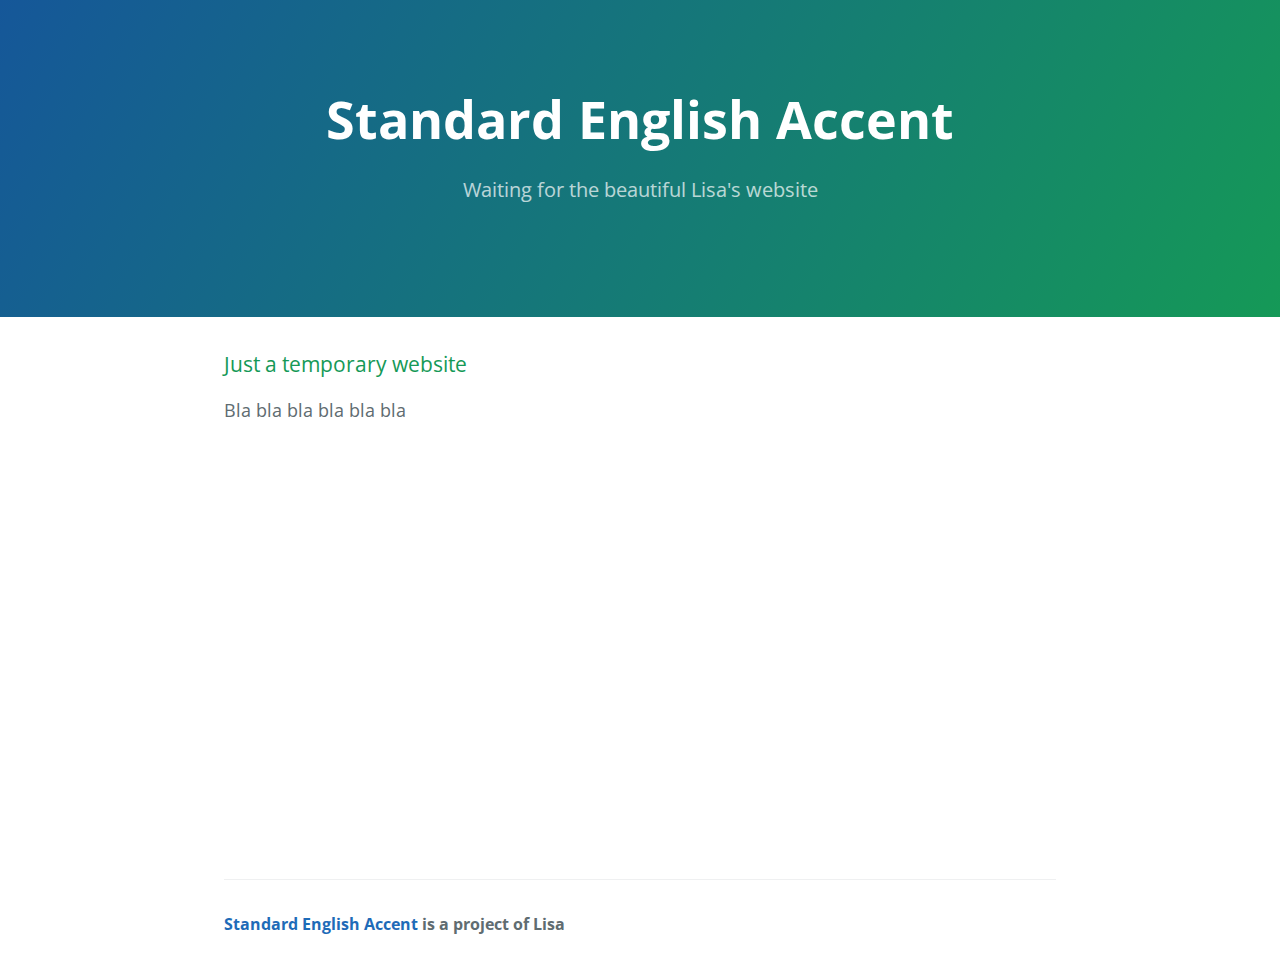
==== index.html @ 6d846b05 "testing iframe embed form" ====
<!DOCTYPE html>
<html lang="en-us">
  <head>
    <meta charset="UTF-8">
    <title>Standard English Accent by Tarqez</title>
    <meta name="viewport" content="width=device-width, initial-scale=1">
    <link rel="stylesheet" type="text/css" href="stylesheets/normalize.css" media="screen">
    <link href='http://fonts.googleapis.com/css?family=Open+Sans:400,700' rel='stylesheet' type='text/css'>
    <link rel="stylesheet" type="text/css" href="stylesheets/stylesheet.css" media="screen">
    <link rel="stylesheet" type="text/css" href="stylesheets/github-light.css" media="screen">
  </head>
  <body>
    <section class="page-header">
      <h1 class="project-name">Standard English Accent</h1>
      <h2 class="project-tagline">Waiting for the beautiful Lisa&#39;s website</h2>
    </section>

    <section class="main-content">
      <h3>
<a id="welcome-to-github-pages" class="anchor" href="#welcome-to-github-pages" aria-hidden="true"><span class="octicon octicon-link"></span></a>Just a temporary website</h3>

<p>Bla bla bla bla bla bla</p>
<iframe src="http://due.si/form.html" style="border:0;" width="200px" height="400px">
  Browser not support iframe
</iframe>


      <footer class="site-footer">
        <span class="site-footer-owner"><a href="http://www.standardenglishaccent.com">Standard English Accent</a> is a project of Lisa</span>

      </footer>

    </section>

  
  </body>
</html>
---- stylesheets/stylesheet.css ----
* {
  box-sizing: border-box; }

body {
  padding: 0;
  margin: 0;
  font-family: "Open Sans", "Helvetica Neue", Helvetica, Arial, sans-serif;
  font-size: 16px;
  line-height: 1.5;
  color: #606c71; }

a {
  color: #1e6bb8;
  text-decoration: none; }
  a:hover {
    text-decoration: underline; }

.btn {
  display: inline-block;
  margin-bottom: 1rem;
  color: rgba(255, 255, 255, 0.7);
  background-color: rgba(255, 255, 255, 0.08);
  border-color: rgba(255, 255, 255, 0.2);
  border-style: solid;
  border-width: 1px;
  border-radius: 0.3rem;
  transition: color 0.2s, background-color 0.2s, border-color 0.2s; }
  .btn + .btn {
    margin-left: 1rem; }

.btn:hover {
  color: rgba(255, 255, 255, 0.8);
  text-decoration: none;
  background-color: rgba(255, 255, 255, 0.2);
  border-color: rgba(255, 255, 255, 0.3); }

@media screen and (min-width: 64em) {
  .btn {
    padding: 0.75rem 1rem; } }

@media screen and (min-width: 42em) and (max-width: 64em) {
  .btn {
    padding: 0.6rem 0.9rem;
    font-size: 0.9rem; } }

@media screen and (max-width: 42em) {
  .btn {
    display: block;
    width: 100%;
    padding: 0.75rem;
    font-size: 0.9rem; }
    .btn + .btn {
      margin-top: 1rem;
      margin-left: 0; } }

.page-header {
  color: #fff;
  text-align: center;
  background-color: #159957;
  background-image: linear-gradient(120deg, #155799, #159957); }

@media screen and (min-width: 64em) {
  .page-header {
    padding: 5rem 6rem; } }

@media screen and (min-width: 42em) and (max-width: 64em) {
  .page-header {
    padding: 3rem 4rem; } }

@media screen and (max-width: 42em) {
  .page-header {
    padding: 2rem 1rem; } }

.project-name {
  margin-top: 0;
  margin-bottom: 0.1rem; }

@media screen and (min-width: 64em) {
  .project-name {
    font-size: 3.25rem; } }

@media screen and (min-width: 42em) and (max-width: 64em) {
  .project-name {
    font-size: 2.25rem; } }

@media screen and (max-width: 42em) {
  .project-name {
    font-size: 1.75rem; } }

.project-tagline {
  margin-bottom: 2rem;
  font-weight: normal;
  opacity: 0.7; }

@media screen and (min-width: 64em) {
  .project-tagline {
    font-size: 1.25rem; } }

@media screen and (min-width: 42em) and (max-width: 64em) {
  .project-tagline {
    font-size: 1.15rem; } }

@media screen and (max-width: 42em) {
  .project-tagline {
    font-size: 1rem; } }

.main-content :first-child {
  margin-top: 0; }
.main-content img {
  max-width: 100%; }
.main-content h1, .main-content h2, .main-content h3, .main-content h4, .main-content h5, .main-content h6 {
  margin-top: 2rem;
  margin-bottom: 1rem;
  font-weight: normal;
  color: #159957; }
.main-content p {
  margin-bottom: 1em; }
.main-content code {
  padding: 2px 4px;
  font-family: Consolas, "Liberation Mono", Menlo, Courier, monospace;
  font-size: 0.9rem;
  color: #383e41;
  background-color: #f3f6fa;
  border-radius: 0.3rem; }
.main-content pre {
  padding: 0.8rem;
  margin-top: 0;
  margin-bottom: 1rem;
  font: 1rem Consolas, "Liberation Mono", Menlo, Courier, monospace;
  color: #567482;
  word-wrap: normal;
  background-color: #f3f6fa;
  border: solid 1px #dce6f0;
  border-radius: 0.3rem; }
  .main-content pre > code {
    padding: 0;
    margin: 0;
    font-size: 0.9rem;
    color: #567482;
    word-break: normal;
    white-space: pre;
    background: transparent;
    border: 0; }
.main-content .highlight {
  margin-bottom: 1rem; }
  .main-content .highlight pre {
    margin-bottom: 0;
    word-break: normal; }
.main-content .highlight pre, .main-content pre {
  padding: 0.8rem;
  overflow: auto;
  font-size: 0.9rem;
  line-height: 1.45;
  border-radius: 0.3rem; }
.main-content pre code, .main-content pre tt {
  display: inline;
  max-width: initial;
  padding: 0;
  margin: 0;
  overflow: initial;
  line-height: inherit;
  word-wrap: normal;
  background-color: transparent;
  border: 0; }
  .main-content pre code:before, .main-content pre code:after, .main-content pre tt:before, .main-content pre tt:after {
    content: normal; }
.main-content ul, .main-content ol {
  margin-top: 0; }
.main-content blockquote {
  padding: 0 1rem;
  margin-left: 0;
  color: #819198;
  border-left: 0.3rem solid #dce6f0; }
  .main-content blockquote > :first-child {
    margin-top: 0; }
  .main-content blockquote > :last-child {
    margin-bottom: 0; }
.main-content table {
  display: block;
  width: 100%;
  overflow: auto;
  word-break: normal;
  word-break: keep-all; }
  .main-content table th {
    font-weight: bold; }
  .main-content table th, .main-content table td {
    padding: 0.5rem 1rem;
    border: 1px solid #e9ebec; }
.main-content dl {
  padding: 0; }
  .main-content dl dt {
    padding: 0;
    margin-top: 1rem;
    font-size: 1rem;
    font-weight: bold; }
  .main-content dl dd {
    padding: 0;
    margin-bottom: 1rem; }
.main-content hr {
  height: 2px;
  padding: 0;
  margin: 1rem 0;
  background-color: #eff0f1;
  border: 0; }

@media screen and (min-width: 64em) {
  .main-content {
    max-width: 64rem;
    padding: 2rem 6rem;
    margin: 0 auto;
    font-size: 1.1rem; } }

@media screen and (min-width: 42em) and (max-width: 64em) {
  .main-content {
    padding: 2rem 4rem;
    font-size: 1.1rem; } }

@media screen and (max-width: 42em) {
  .main-content {
    padding: 2rem 1rem;
    font-size: 1rem; } }

.site-footer {
  padding-top: 2rem;
  margin-top: 2rem;
  border-top: solid 1px #eff0f1; }

.site-footer-owner {
  display: block;
  font-weight: bold; }

.site-footer-credits {
  color: #819198; }

@media screen and (min-width: 64em) {
  .site-footer {
    font-size: 1rem; } }

@media screen and (min-width: 42em) and (max-width: 64em) {
  .site-footer {
    font-size: 1rem; } }

@media screen and (max-width: 42em) {
  .site-footer {
    font-size: 0.9rem; } }
---- stylesheets/github-light.css ----
/*
   Copyright 2014 GitHub Inc.

   Licensed under the Apache License, Version 2.0 (the "License");
   you may not use this file except in compliance with the License.
   You may obtain a copy of the License at

       http://www.apache.org/licenses/LICENSE-2.0

   Unless required by applicable law or agreed to in writing, software
   distributed under the License is distributed on an "AS IS" BASIS,
   WITHOUT WARRANTIES OR CONDITIONS OF ANY KIND, either express or implied.
   See the License for the specific language governing permissions and
   limitations under the License.

*/

.pl-c /* comment */ {
  color: #969896;
}

.pl-c1      /* constant, markup.raw, meta.diff.header, meta.module-reference, meta.property-name, support, support.constant, support.variable, variable.other.constant */,
.pl-s .pl-v /* string variable */ {
  color: #0086b3;
}

.pl-e  /* entity */,
.pl-en /* entity.name */ {
  color: #795da3;
}

.pl-s .pl-s1 /* string source */,
.pl-smi      /* storage.modifier.import, storage.modifier.package, storage.type.java, variable.other, variable.parameter.function */ {
  color: #333;
}

.pl-ent /* entity.name.tag */ {
  color: #63a35c;
}

.pl-k /* keyword, storage, storage.type */ {
  color: #a71d5d;
}

.pl-pds              /* punctuation.definition.string, string.regexp.character-class */,
.pl-s                /* string */,
.pl-s .pl-pse .pl-s1 /* string punctuation.section.embedded source */,
.pl-sr               /* string.regexp */,
.pl-sr .pl-cce       /* string.regexp constant.character.escape */,
.pl-sr .pl-sra       /* string.regexp string.regexp.arbitrary-repitition */,
.pl-sr .pl-sre       /* string.regexp source.ruby.embedded */ {
  color: #183691;
}

.pl-v /* variable */ {
  color: #ed6a43;
}

.pl-id /* invalid.deprecated */ {
  color: #b52a1d;
}

.pl-ii /* invalid.illegal */ {
  background-color: #b52a1d;
  color: #f8f8f8;
}

.pl-sr .pl-cce /* string.regexp constant.character.escape */ {
  color: #63a35c;
  font-weight: bold;
}

.pl-ml /* markup.list */ {
  color: #693a17;
}

.pl-mh        /* markup.heading */,
.pl-mh .pl-en /* markup.heading entity.name */,
.pl-ms        /* meta.separator */ {
  color: #1d3e81;
  font-weight: bold;
}

.pl-mq /* markup.quote */ {
  color: #008080;
}

.pl-mi /* markup.italic */ {
  color: #333;
  font-style: italic;
}

.pl-mb /* markup.bold */ {
  color: #333;
  font-weight: bold;
}

.pl-md /* markup.deleted, meta.diff.header.from-file */ {
  background-color: #ffecec;
  color: #bd2c00;
}

.pl-mi1 /* markup.inserted, meta.diff.header.to-file */ {
  background-color: #eaffea;
  color: #55a532;
}

.pl-mdr /* meta.diff.range */ {
  color: #795da3;
  font-weight: bold;
}

.pl-mo /* meta.output */ {
  color: #1d3e81;
}
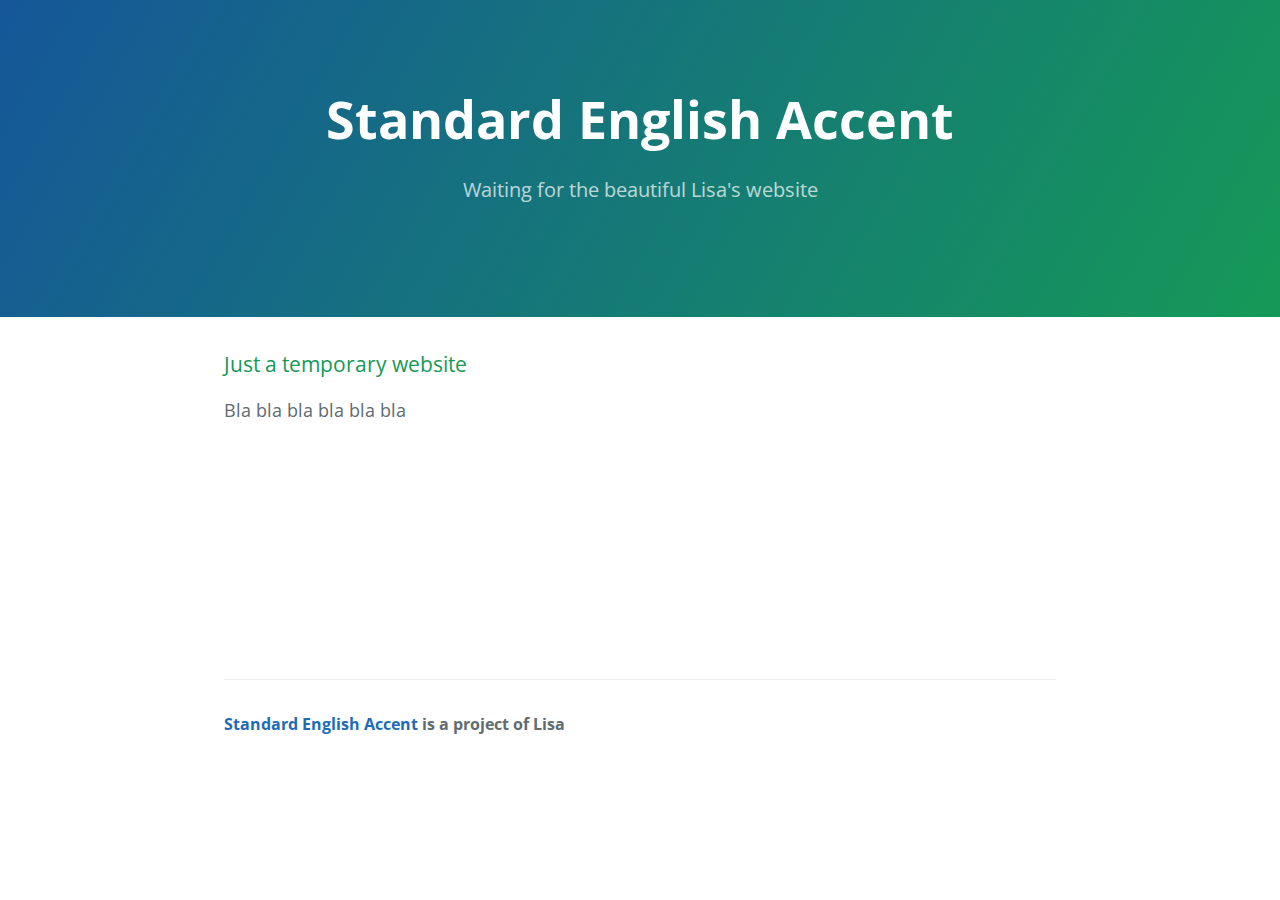
==== commit fb8a1c02: "test form" ====
--- a/index.html
+++ b/index.html
@@ -20,7 +20,7 @@
 <a id="welcome-to-github-pages" class="anchor" href="#welcome-to-github-pages" aria-hidden="true"><span class="octicon octicon-link"></span></a>Just a temporary website</h3>
 
 <p>Bla bla bla bla bla bla</p>
-<iframe src="http://due.si/form.html" style="border:0;" width="200px" height="400px">
+<iframe src="http://due.si/opt-in-form.htm" style="border:0;" width="400px" height="200px" sandbox="allow-forms">
   Browser not support iframe
 </iframe>
 
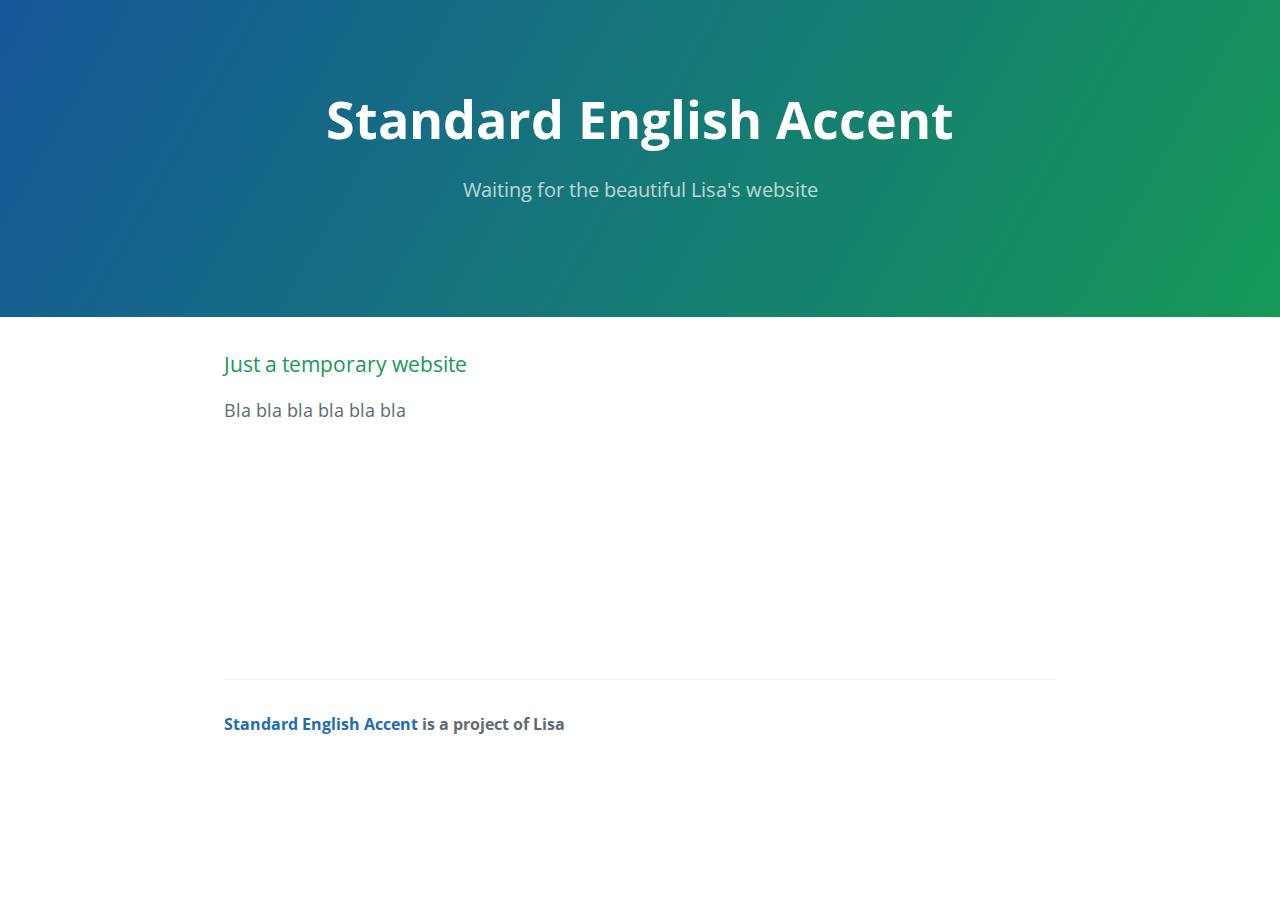
==== commit e9efcf9d: "test form" ====
--- a/index.html
+++ b/index.html
@@ -20,7 +20,7 @@
 <a id="welcome-to-github-pages" class="anchor" href="#welcome-to-github-pages" aria-hidden="true"><span class="octicon octicon-link"></span></a>Just a temporary website</h3>
 
 <p>Bla bla bla bla bla bla</p>
-<iframe src="http://due.si/opt-in-form.htm" style="border:0;" width="400px" height="200px" sandbox="allow-forms">
+<iframe src="http://due.si/opt-in-form.htm" style="border:0;" width="100%" height="200px" sandbox="allow-forms">
   Browser not support iframe
 </iframe>
 
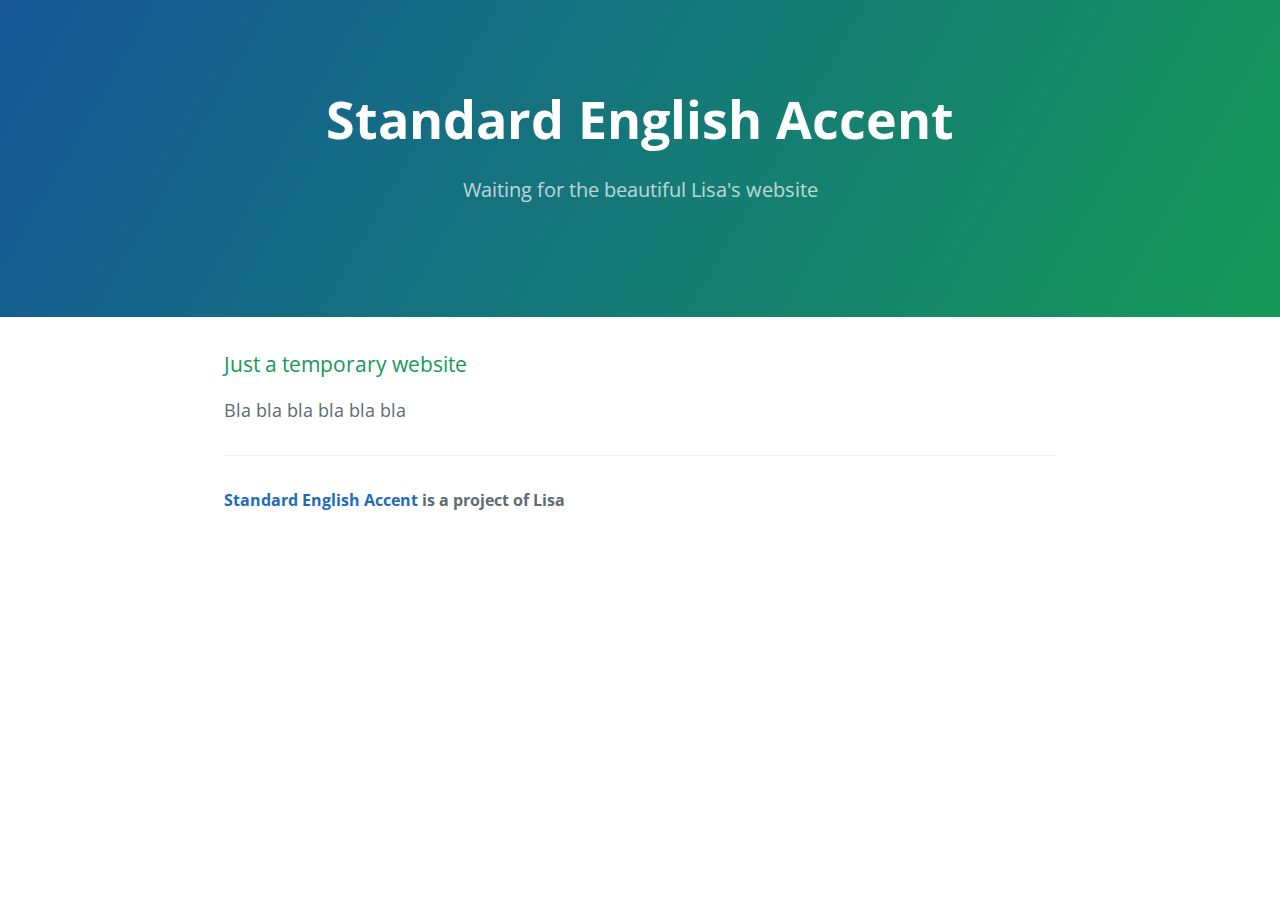
==== commit d2b7eeed: "hidden form" ====
--- a/index.html
+++ b/index.html
@@ -20,9 +20,9 @@
 <a id="welcome-to-github-pages" class="anchor" href="#welcome-to-github-pages" aria-hidden="true"><span class="octicon octicon-link"></span></a>Just a temporary website</h3>
 
 <p>Bla bla bla bla bla bla</p>
-<iframe src="http://due.si/opt-in-form.htm" style="border:0;" width="100%" height="200px" sandbox="allow-forms">
+<!--<iframe src="http://due.si/opt-in-form.htm" style="border:0;" width="100%" height="200px" sandbox="allow-forms">
   Browser not support iframe
-</iframe>
+</iframe>-->
 
 
       <footer class="site-footer">
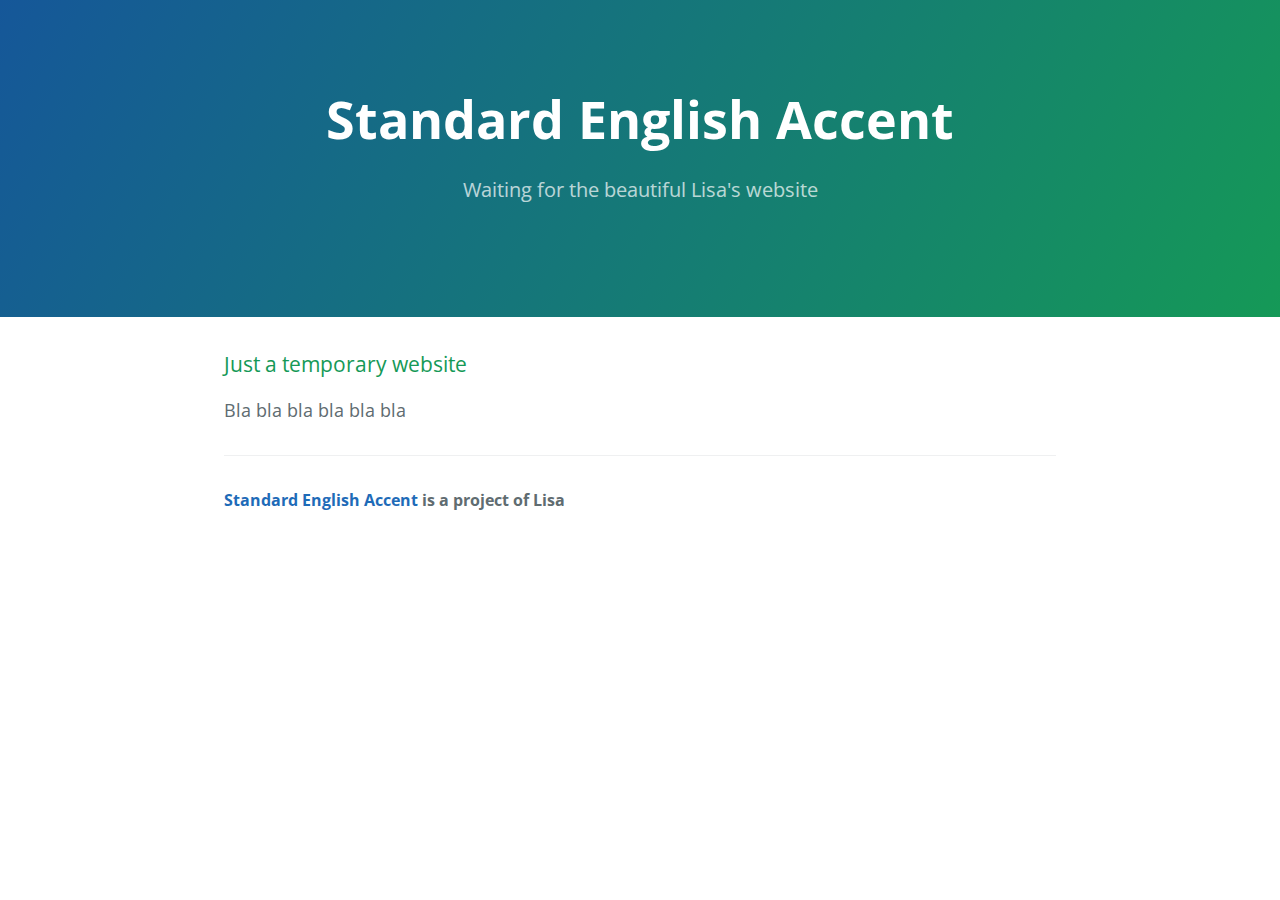
==== commit 0fc38e24: "add lisalogo.png for pinterest, add meta tag for pinteres website verification" ====
--- a/index.html
+++ b/index.html
@@ -1,38 +1,39 @@
-<!DOCTYPE html>
-<html lang="en-us">
-  <head>
-    <meta charset="UTF-8">
-    <title>Standard English Accent by Tarqez</title>
-    <meta name="viewport" content="width=device-width, initial-scale=1">
-    <link rel="stylesheet" type="text/css" href="stylesheets/normalize.css" media="screen">
-    <link href='http://fonts.googleapis.com/css?family=Open+Sans:400,700' rel='stylesheet' type='text/css'>
-    <link rel="stylesheet" type="text/css" href="stylesheets/stylesheet.css" media="screen">
-    <link rel="stylesheet" type="text/css" href="stylesheets/github-light.css" media="screen">
-  </head>
-  <body>
-    <section class="page-header">
-      <h1 class="project-name">Standard English Accent</h1>
-      <h2 class="project-tagline">Waiting for the beautiful Lisa&#39;s website</h2>
-    </section>
-
-    <section class="main-content">
-      <h3>
-<a id="welcome-to-github-pages" class="anchor" href="#welcome-to-github-pages" aria-hidden="true"><span class="octicon octicon-link"></span></a>Just a temporary website</h3>
-
-<p>Bla bla bla bla bla bla</p>
-<!--<iframe src="http://due.si/opt-in-form.htm" style="border:0;" width="100%" height="200px" sandbox="allow-forms">
-  Browser not support iframe
-</iframe>-->
-
-
-      <footer class="site-footer">
-        <span class="site-footer-owner"><a href="http://www.standardenglishaccent.com">Standard English Accent</a> is a project of Lisa</span>
-
-      </footer>
-
-    </section>
-
-  
-  </body>
-</html>
-
+<!DOCTYPE html>
+<html lang="en-us">
+  <head>
+    <meta charset="UTF-8">
+    <title>Standard English Accent by Tarqez</title>
+    <meta name="p:domain_verify" content="0fe94f5da6dfc2f0955588f48337c3e3"/>
+    <meta name="viewport" content="width=device-width, initial-scale=1">
+    <link rel="stylesheet" type="text/css" href="stylesheets/normalize.css" media="screen">
+    <link href='http://fonts.googleapis.com/css?family=Open+Sans:400,700' rel='stylesheet' type='text/css'>
+    <link rel="stylesheet" type="text/css" href="stylesheets/stylesheet.css" media="screen">
+    <link rel="stylesheet" type="text/css" href="stylesheets/github-light.css" media="screen">
+  </head>
+  <body>
+    <section class="page-header">
+      <h1 class="project-name">Standard English Accent</h1>
+      <h2 class="project-tagline">Waiting for the beautiful Lisa&#39;s website</h2>
+    </section>
+
+    <section class="main-content">
+      <h3>
+<a id="welcome-to-github-pages" class="anchor" href="#welcome-to-github-pages" aria-hidden="true"><span class="octicon octicon-link"></span></a>Just a temporary website</h3>
+
+<p>Bla bla bla bla bla bla</p>
+<!--<iframe src="http://due.si/opt-in-form.htm" style="border:0;" width="100%" height="200px" sandbox="allow-forms">
+  Browser not support iframe
+</iframe>-->
+
+
+      <footer class="site-footer">
+        <span class="site-footer-owner"><a href="http://www.standardenglishaccent.com">Standard English Accent</a> is a project of Lisa</span>
+
+      </footer>
+
+    </section>
+
+  
+  </body>
+</html>
+
